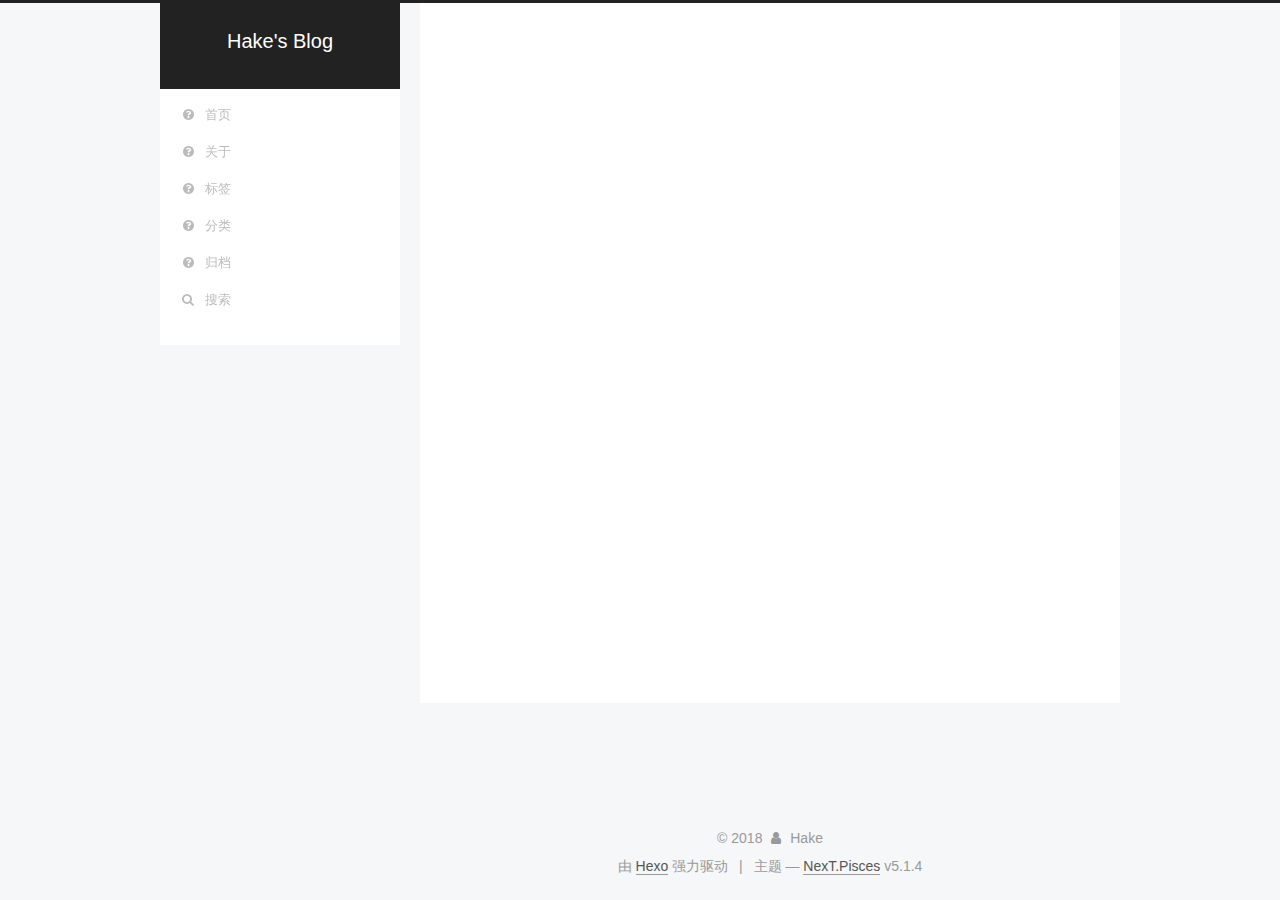
==== archives/index.html @ dc82ca10 "Site updated: 2018-07-10 11:43:35" ====
<!DOCTYPE html>



  


<html class="theme-next pisces use-motion" lang="zh-Hans">
<head>
  <meta charset="UTF-8"/>
<meta http-equiv="X-UA-Compatible" content="IE=edge" />
<meta name="viewport" content="width=device-width, initial-scale=1, maximum-scale=1"/>
<meta name="theme-color" content="#222">









<meta http-equiv="Cache-Control" content="no-transform" />
<meta http-equiv="Cache-Control" content="no-siteapp" />
















  
  
  <link href="/lib/fancybox/source/jquery.fancybox.css?v=2.1.5" rel="stylesheet" type="text/css" />







<link href="/lib/font-awesome/css/font-awesome.min.css?v=4.6.2" rel="stylesheet" type="text/css" />

<link href="/css/main.css?v=5.1.4" rel="stylesheet" type="text/css" />


  <link rel="apple-touch-icon" sizes="180x180" href="/images/apple-touch-icon-next.png?v=5.1.4">


  <link rel="icon" type="image/png" sizes="32x32" href="/images/favicon-32x32-next.png?v=5.1.4">


  <link rel="icon" type="image/png" sizes="16x16" href="/images/favicon-16x16-next.png?v=5.1.4">


  <link rel="mask-icon" href="/images/logo.svg?v=5.1.4" color="#222">





  <meta name="keywords" content="Hexo, NexT" />










<meta name="description" content="For the dream,To the end">
<meta property="og:type" content="website">
<meta property="og:title" content="Hake&#39;s Blog">
<meta property="og:url" content="http://onehake.github.io/archives/index.html">
<meta property="og:site_name" content="Hake&#39;s Blog">
<meta property="og:description" content="For the dream,To the end">
<meta property="og:locale" content="zh-Hans">
<meta name="twitter:card" content="summary">
<meta name="twitter:title" content="Hake&#39;s Blog">
<meta name="twitter:description" content="For the dream,To the end">



<script type="text/javascript" id="hexo.configurations">
  var NexT = window.NexT || {};
  var CONFIG = {
    root: '/',
    scheme: 'Pisces',
    version: '5.1.4',
    sidebar: {"position":"left","display":"post","offset":12,"b2t":false,"scrollpercent":false,"onmobile":false},
    fancybox: true,
    tabs: true,
    motion: {"enable":true,"async":false,"transition":{"post_block":"fadeIn","post_header":"slideDownIn","post_body":"slideDownIn","coll_header":"slideLeftIn","sidebar":"slideUpIn"}},
    duoshuo: {
      userId: '0',
      author: '博主'
    },
    algolia: {
      applicationID: '',
      apiKey: '',
      indexName: '',
      hits: {"per_page":10},
      labels: {"input_placeholder":"Search for Posts","hits_empty":"We didn't find any results for the search: ${query}","hits_stats":"${hits} results found in ${time} ms"}
    }
  };
</script>



  <link rel="canonical" href="http://onehake.github.io/archives/"/>





  <title>归档 | Hake's Blog</title>
  








</head>

<body itemscope itemtype="http://schema.org/WebPage" lang="zh-Hans">

  
  
    
  

  <div class="container sidebar-position-left page-archive">
    <div class="headband"></div>

    <header id="header" class="header" itemscope itemtype="http://schema.org/WPHeader">
      <div class="header-inner"><div class="site-brand-wrapper">
  <div class="site-meta ">
    

    <div class="custom-logo-site-title">
      <a href="/"  class="brand" rel="start">
        <span class="logo-line-before"><i></i></span>
        <span class="site-title">Hake's Blog</span>
        <span class="logo-line-after"><i></i></span>
      </a>
    </div>
      
        <p class="site-subtitle"></p>
      
  </div>

  <div class="site-nav-toggle">
    <button>
      <span class="btn-bar"></span>
      <span class="btn-bar"></span>
      <span class="btn-bar"></span>
    </button>
  </div>
</div>

<nav class="site-nav">
  

  
    <ul id="menu" class="menu">
      
        
        <li class="menu-item menu-item-home">
          <a href="/" rel="section">
            
              <i class="menu-item-icon fa fa-fw fa-question-circle"></i> <br />
            
            首页
          </a>
        </li>
      
        
        <li class="menu-item menu-item-about">
          <a href="/about" rel="section">
            
              <i class="menu-item-icon fa fa-fw fa-question-circle"></i> <br />
            
            关于
          </a>
        </li>
      
        
        <li class="menu-item menu-item-tags">
          <a href="/tags" rel="section">
            
              <i class="menu-item-icon fa fa-fw fa-question-circle"></i> <br />
            
            标签
          </a>
        </li>
      
        
        <li class="menu-item menu-item-categories">
          <a href="/categories" rel="section">
            
              <i class="menu-item-icon fa fa-fw fa-question-circle"></i> <br />
            
            分类
          </a>
        </li>
      
        
        <li class="menu-item menu-item-archives">
          <a href="/archives" rel="section">
            
              <i class="menu-item-icon fa fa-fw fa-question-circle"></i> <br />
            
            归档
          </a>
        </li>
      

      
        <li class="menu-item menu-item-search">
          
            <a href="javascript:;" class="popup-trigger">
          
            
              <i class="menu-item-icon fa fa-search fa-fw"></i> <br />
            
            搜索
          </a>
        </li>
      
    </ul>
  

  
    <div class="site-search">
      
  <div class="popup search-popup local-search-popup">
  <div class="local-search-header clearfix">
    <span class="search-icon">
      <i class="fa fa-search"></i>
    </span>
    <span class="popup-btn-close">
      <i class="fa fa-times-circle"></i>
    </span>
    <div class="local-search-input-wrapper">
      <input autocomplete="off"
             placeholder="搜索..." spellcheck="false"
             type="text" id="local-search-input">
    </div>
  </div>
  <div id="local-search-result"></div>
</div>



    </div>
  
</nav>



 </div>
    </header>

    <main id="main" class="main">
      <div class="main-inner">
        <div class="content-wrap">
          <div id="content" class="content">
            

  
  
  
  <div class="post-block archive">
    <div id="posts" class="posts-collapse">
      <span class="archive-move-on"></span>

      <span class="archive-page-counter">
        
        
        
          
        
        嗯..! 目前共计 1 篇日志。 继续努力。
      </span>

      

        
        
        

        
          
          <div class="collection-title">
            <h1 class="archive-year" id="archive-year-2018">2018</h1>
          </div>
        
        

        

  <article class="post post-type-normal" itemscope itemtype="http://schema.org/Article">
    <header class="post-header">

      <h2 class="post-title">
        
            <a class="post-title-link" href="/2018/07/10/hello-world/" itemprop="url">
              
                <span itemprop="name">Hello World</span>
              
            </a>
        
      </h2>

      <div class="post-meta">
        <time class="post-time" itemprop="dateCreated"
              datetime="2018-07-10T10:24:28+08:00"
              content="2018-07-10" >
          07-10
        </time>
      </div>

    </header>
  </article>



      

    </div>
  </div>
  
  
  

  



          </div>
          


          

        </div>
        
          
  
  <div class="sidebar-toggle">
    <div class="sidebar-toggle-line-wrap">
      <span class="sidebar-toggle-line sidebar-toggle-line-first"></span>
      <span class="sidebar-toggle-line sidebar-toggle-line-middle"></span>
      <span class="sidebar-toggle-line sidebar-toggle-line-last"></span>
    </div>
  </div>

  <aside id="sidebar" class="sidebar">
    
    <div class="sidebar-inner">

      

      

      <section class="site-overview-wrap sidebar-panel sidebar-panel-active">
        <div class="site-overview">
          <div class="site-author motion-element" itemprop="author" itemscope itemtype="http://schema.org/Person">
            
              <p class="site-author-name" itemprop="name">Hake</p>
              <p class="site-description motion-element" itemprop="description">For the dream,To the end</p>
          </div>

          <nav class="site-state motion-element">

            
              <div class="site-state-item site-state-posts">
              
                <a href="/archives">
              
                  <span class="site-state-item-count">1</span>
                  <span class="site-state-item-name">日志</span>
                </a>
              </div>
            

            

            

          </nav>

          

          

          
          

          
          

          

        </div>
      </section>

      

      

    </div>
  </aside>


        
      </div>
    </main>

    <footer id="footer" class="footer">
      <div class="footer-inner">
        <div class="copyright">&copy; <span itemprop="copyrightYear">2018</span>
  <span class="with-love">
    <i class="fa fa-user"></i>
  </span>
  <span class="author" itemprop="copyrightHolder">Hake</span>

  
</div>


  <div class="powered-by">由 <a class="theme-link" target="_blank" href="https://hexo.io">Hexo</a> 强力驱动</div>



  <span class="post-meta-divider">|</span>



  <div class="theme-info">主题 &mdash; <a class="theme-link" target="_blank" href="https://github.com/iissnan/hexo-theme-next">NexT.Pisces</a> v5.1.4</div>




        







        
      </div>
    </footer>

    
      <div class="back-to-top">
        <i class="fa fa-arrow-up"></i>
        
      </div>
    

    

  </div>

  

<script type="text/javascript">
  if (Object.prototype.toString.call(window.Promise) !== '[object Function]') {
    window.Promise = null;
  }
</script>









  












  
  
    <script type="text/javascript" src="/lib/jquery/index.js?v=2.1.3"></script>
  

  
  
    <script type="text/javascript" src="/lib/fastclick/lib/fastclick.min.js?v=1.0.6"></script>
  

  
  
    <script type="text/javascript" src="/lib/jquery_lazyload/jquery.lazyload.js?v=1.9.7"></script>
  

  
  
    <script type="text/javascript" src="/lib/velocity/velocity.min.js?v=1.2.1"></script>
  

  
  
    <script type="text/javascript" src="/lib/velocity/velocity.ui.min.js?v=1.2.1"></script>
  

  
  
    <script type="text/javascript" src="/lib/fancybox/source/jquery.fancybox.pack.js?v=2.1.5"></script>
  


  


  <script type="text/javascript" src="/js/src/utils.js?v=5.1.4"></script>

  <script type="text/javascript" src="/js/src/motion.js?v=5.1.4"></script>



  
  


  <script type="text/javascript" src="/js/src/affix.js?v=5.1.4"></script>

  <script type="text/javascript" src="/js/src/schemes/pisces.js?v=5.1.4"></script>



  

  


  <script type="text/javascript" src="/js/src/bootstrap.js?v=5.1.4"></script>



  


  




	





  





  












  

  <script type="text/javascript">
    // Popup Window;
    var isfetched = false;
    var isXml = true;
    // Search DB path;
    var search_path = "search.xml";
    if (search_path.length === 0) {
      search_path = "search.xml";
    } else if (/json$/i.test(search_path)) {
      isXml = false;
    }
    var path = "/" + search_path;
    // monitor main search box;

    var onPopupClose = function (e) {
      $('.popup').hide();
      $('#local-search-input').val('');
      $('.search-result-list').remove();
      $('#no-result').remove();
      $(".local-search-pop-overlay").remove();
      $('body').css('overflow', '');
    }

    function proceedsearch() {
      $("body")
        .append('<div class="search-popup-overlay local-search-pop-overlay"></div>')
        .css('overflow', 'hidden');
      $('.search-popup-overlay').click(onPopupClose);
      $('.popup').toggle();
      var $localSearchInput = $('#local-search-input');
      $localSearchInput.attr("autocapitalize", "none");
      $localSearchInput.attr("autocorrect", "off");
      $localSearchInput.focus();
    }

    // search function;
    var searchFunc = function(path, search_id, content_id) {
      'use strict';

      // start loading animation
      $("body")
        .append('<div class="search-popup-overlay local-search-pop-overlay">' +
          '<div id="search-loading-icon">' +
          '<i class="fa fa-spinner fa-pulse fa-5x fa-fw"></i>' +
          '</div>' +
          '</div>')
        .css('overflow', 'hidden');
      $("#search-loading-icon").css('margin', '20% auto 0 auto').css('text-align', 'center');

      $.ajax({
        url: path,
        dataType: isXml ? "xml" : "json",
        async: true,
        success: function(res) {
          // get the contents from search data
          isfetched = true;
          $('.popup').detach().appendTo('.header-inner');
          var datas = isXml ? $("entry", res).map(function() {
            return {
              title: $("title", this).text(),
              content: $("content",this).text(),
              url: $("url" , this).text()
            };
          }).get() : res;
          var input = document.getElementById(search_id);
          var resultContent = document.getElementById(content_id);
          var inputEventFunction = function() {
            var searchText = input.value.trim().toLowerCase();
            var keywords = searchText.split(/[\s\-]+/);
            if (keywords.length > 1) {
              keywords.push(searchText);
            }
            var resultItems = [];
            if (searchText.length > 0) {
              // perform local searching
              datas.forEach(function(data) {
                var isMatch = false;
                var hitCount = 0;
                var searchTextCount = 0;
                var title = data.title.trim();
                var titleInLowerCase = title.toLowerCase();
                var content = data.content.trim().replace(/<[^>]+>/g,"");
                var contentInLowerCase = content.toLowerCase();
                var articleUrl = decodeURIComponent(data.url);
                var indexOfTitle = [];
                var indexOfContent = [];
                // only match articles with not empty titles
                if(title != '') {
                  keywords.forEach(function(keyword) {
                    function getIndexByWord(word, text, caseSensitive) {
                      var wordLen = word.length;
                      if (wordLen === 0) {
                        return [];
                      }
                      var startPosition = 0, position = [], index = [];
                      if (!caseSensitive) {
                        text = text.toLowerCase();
                        word = word.toLowerCase();
                      }
                      while ((position = text.indexOf(word, startPosition)) > -1) {
                        index.push({position: position, word: word});
                        startPosition = position + wordLen;
                      }
                      return index;
                    }

                    indexOfTitle = indexOfTitle.concat(getIndexByWord(keyword, titleInLowerCase, false));
                    indexOfContent = indexOfContent.concat(getIndexByWord(keyword, contentInLowerCase, false));
                  });
                  if (indexOfTitle.length > 0 || indexOfContent.length > 0) {
                    isMatch = true;
                    hitCount = indexOfTitle.length + indexOfContent.length;
                  }
                }

                // show search results

                if (isMatch) {
                  // sort index by position of keyword

                  [indexOfTitle, indexOfContent].forEach(function (index) {
                    index.sort(function (itemLeft, itemRight) {
                      if (itemRight.position !== itemLeft.position) {
                        return itemRight.position - itemLeft.position;
                      } else {
                        return itemLeft.word.length - itemRight.word.length;
                      }
                    });
                  });

                  // merge hits into slices

                  function mergeIntoSlice(text, start, end, index) {
                    var item = index[index.length - 1];
                    var position = item.position;
                    var word = item.word;
                    var hits = [];
                    var searchTextCountInSlice = 0;
                    while (position + word.length <= end && index.length != 0) {
                      if (word === searchText) {
                        searchTextCountInSlice++;
                      }
                      hits.push({position: position, length: word.length});
                      var wordEnd = position + word.length;

                      // move to next position of hit

                      index.pop();
                      while (index.length != 0) {
                        item = index[index.length - 1];
                        position = item.position;
                        word = item.word;
                        if (wordEnd > position) {
                          index.pop();
                        } else {
                          break;
                        }
                      }
                    }
                    searchTextCount += searchTextCountInSlice;
                    return {
                      hits: hits,
                      start: start,
                      end: end,
                      searchTextCount: searchTextCountInSlice
                    };
                  }

                  var slicesOfTitle = [];
                  if (indexOfTitle.length != 0) {
                    slicesOfTitle.push(mergeIntoSlice(title, 0, title.length, indexOfTitle));
                  }

                  var slicesOfContent = [];
                  while (indexOfContent.length != 0) {
                    var item = indexOfContent[indexOfContent.length - 1];
                    var position = item.position;
                    var word = item.word;
                    // cut out 100 characters
                    var start = position - 20;
                    var end = position + 80;
                    if(start < 0){
                      start = 0;
                    }
                    if (end < position + word.length) {
                      end = position + word.length;
                    }
                    if(end > content.length){
                      end = content.length;
                    }
                    slicesOfContent.push(mergeIntoSlice(content, start, end, indexOfContent));
                  }

                  // sort slices in content by search text's count and hits' count

                  slicesOfContent.sort(function (sliceLeft, sliceRight) {
                    if (sliceLeft.searchTextCount !== sliceRight.searchTextCount) {
                      return sliceRight.searchTextCount - sliceLeft.searchTextCount;
                    } else if (sliceLeft.hits.length !== sliceRight.hits.length) {
                      return sliceRight.hits.length - sliceLeft.hits.length;
                    } else {
                      return sliceLeft.start - sliceRight.start;
                    }
                  });

                  // select top N slices in content

                  var upperBound = parseInt('1');
                  if (upperBound >= 0) {
                    slicesOfContent = slicesOfContent.slice(0, upperBound);
                  }

                  // highlight title and content

                  function highlightKeyword(text, slice) {
                    var result = '';
                    var prevEnd = slice.start;
                    slice.hits.forEach(function (hit) {
                      result += text.substring(prevEnd, hit.position);
                      var end = hit.position + hit.length;
                      result += '<b class="search-keyword">' + text.substring(hit.position, end) + '</b>';
                      prevEnd = end;
                    });
                    result += text.substring(prevEnd, slice.end);
                    return result;
                  }

                  var resultItem = '';

                  if (slicesOfTitle.length != 0) {
                    resultItem += "<li><a href='" + articleUrl + "' class='search-result-title'>" + highlightKeyword(title, slicesOfTitle[0]) + "</a>";
                  } else {
                    resultItem += "<li><a href='" + articleUrl + "' class='search-result-title'>" + title + "</a>";
                  }

                  slicesOfContent.forEach(function (slice) {
                    resultItem += "<a href='" + articleUrl + "'>" +
                      "<p class=\"search-result\">" + highlightKeyword(content, slice) +
                      "...</p>" + "</a>";
                  });

                  resultItem += "</li>";
                  resultItems.push({
                    item: resultItem,
                    searchTextCount: searchTextCount,
                    hitCount: hitCount,
                    id: resultItems.length
                  });
                }
              })
            };
            if (keywords.length === 1 && keywords[0] === "") {
              resultContent.innerHTML = '<div id="no-result"><i class="fa fa-search fa-5x" /></div>'
            } else if (resultItems.length === 0) {
              resultContent.innerHTML = '<div id="no-result"><i class="fa fa-frown-o fa-5x" /></div>'
            } else {
              resultItems.sort(function (resultLeft, resultRight) {
                if (resultLeft.searchTextCount !== resultRight.searchTextCount) {
                  return resultRight.searchTextCount - resultLeft.searchTextCount;
                } else if (resultLeft.hitCount !== resultRight.hitCount) {
                  return resultRight.hitCount - resultLeft.hitCount;
                } else {
                  return resultRight.id - resultLeft.id;
                }
              });
              var searchResultList = '<ul class=\"search-result-list\">';
              resultItems.forEach(function (result) {
                searchResultList += result.item;
              })
              searchResultList += "</ul>";
              resultContent.innerHTML = searchResultList;
            }
          }

          if ('auto' === 'auto') {
            input.addEventListener('input', inputEventFunction);
          } else {
            $('.search-icon').click(inputEventFunction);
            input.addEventListener('keypress', function (event) {
              if (event.keyCode === 13) {
                inputEventFunction();
              }
            });
          }

          // remove loading animation
          $(".local-search-pop-overlay").remove();
          $('body').css('overflow', '');

          proceedsearch();
        }
      });
    }

    // handle and trigger popup window;
    $('.popup-trigger').click(function(e) {
      e.stopPropagation();
      if (isfetched === false) {
        searchFunc(path, 'local-search-input', 'local-search-result');
      } else {
        proceedsearch();
      };
    });

    $('.popup-btn-close').click(onPopupClose);
    $('.popup').click(function(e){
      e.stopPropagation();
    });
    $(document).on('keyup', function (event) {
      var shouldDismissSearchPopup = event.which === 27 &&
        $('.search-popup').is(':visible');
      if (shouldDismissSearchPopup) {
        onPopupClose();
      }
    });
  </script>





  

  

  

  
  

  

  

  

</body>
</html>
---- css/main.css ----
/* normalize.css v3.0.2 | MIT License | git.io/normalize */
html {
  font-family: sans-serif; /* 1 */
  -ms-text-size-adjust: 100%; /* 2 */
  -webkit-text-size-adjust: 100%; /* 2 */
}
body {
  margin: 0;
}
article,
aside,
details,
figcaption,
figure,
footer,
header,
hgroup,
main,
menu,
nav,
section,
summary {
  display: block;
}
audio,
canvas,
progress,
video {
  display: inline-block; /* 1 */
  vertical-align: baseline; /* 2 */
}
audio:not([controls]) {
  display: none;
  height: 0;
}
[hidden],
template {
  display: none;
}
a {
  background-color: transparent;
}
a:active,
a:hover {
  outline: 0;
}
abbr[title] {
  border-bottom: 1px dotted;
}
b,
strong {
  font-weight: bold;
}
dfn {
  font-style: italic;
}
h1 {
  font-size: 2em;
  margin: 0.67em 0;
}
mark {
  background: #ff0;
  color: #000;
}
small {
  font-size: 80%;
}
sub,
sup {
  font-size: 75%;
  line-height: 0;
  position: relative;
  vertical-align: baseline;
}
sup {
  top: -0.5em;
}
sub {
  bottom: -0.25em;
}
img {
  border: 0;
}
svg:not(:root) {
  overflow: hidden;
}
figure {
  margin: 1em 40px;
}
hr {
  -moz-box-sizing: content-box;
  box-sizing: content-box;
  height: 0;
}
pre {
  overflow: auto;
}
code,
kbd,
pre,
samp {
  font-family: monospace, monospace;
  font-size: 1em;
}
button,
input,
optgroup,
select,
textarea {
  color: inherit; /* 1 */
  font: inherit; /* 2 */
  margin: 0; /* 3 */
}
button {
  overflow: visible;
}
button,
select {
  text-transform: none;
}
button,
html input[type="button"],
input[type="reset"],
input[type="submit"] {
  -webkit-appearance: button; /* 2 */
  cursor: pointer; /* 3 */
}
button[disabled],
html input[disabled] {
  cursor: default;
}
button::-moz-focus-inner,
input::-moz-focus-inner {
  border: 0;
  padding: 0;
}
input {
  line-height: normal;
}
input[type="checkbox"],
input[type="radio"] {
  box-sizing: border-box; /* 1 */
  padding: 0; /* 2 */
}
input[type="number"]::-webkit-inner-spin-button,
input[type="number"]::-webkit-outer-spin-button {
  height: auto;
}
input[type="search"] {
  -webkit-appearance: textfield; /* 1 */
  -moz-box-sizing: content-box;
  -webkit-box-sizing: content-box; /* 2 */
  box-sizing: content-box;
}
input[type="search"]::-webkit-search-cancel-button,
input[type="search"]::-webkit-search-decoration {
  -webkit-appearance: none;
}
fieldset {
  border: 1px solid #c0c0c0;
  margin: 0 2px;
  padding: 0.35em 0.625em 0.75em;
}
legend {
  border: 0; /* 1 */
  padding: 0; /* 2 */
}
textarea {
  overflow: auto;
}
optgroup {
  font-weight: bold;
}
table {
  border-collapse: collapse;
  border-spacing: 0;
}
td,
th {
  padding: 0;
}
::selection {
  background: #262a30;
  color: #fff;
}
body {
  position: relative;
  font-family: 'Lato', "PingFang SC", "Microsoft YaHei", sans-serif;
  font-size: 14px;
  line-height: 2;
  color: #555;
  background: #f5f7f9;
}
@media (max-width: 767px) {
  body {
    padding-right: 0 !important;
  }
}
@media (min-width: 768px) and (max-width: 991px) {
  body {
    padding-right: 0 !important;
  }
}
@media (min-width: 1600px) {
  body {
    font-size: 16px;
  }
}
h1,
h2,
h3,
h4,
h5,
h6 {
  margin: 0;
  padding: 0;
  font-weight: bold;
  line-height: 1.5;
  font-family: 'Lato', "PingFang SC", "Microsoft YaHei", sans-serif;
}
h2,
h3,
h4,
h5,
h6 {
  margin: 20px 0 15px;
}
h1 {
  font-size: 22px;
}
@media (max-width: 767px) {
  h1 {
    font-size: 18px;
  }
}
h2 {
  font-size: 20px;
}
@media (max-width: 767px) {
  h2 {
    font-size: 16px;
  }
}
h3 {
  font-size: 18px;
}
@media (max-width: 767px) {
  h3 {
    font-size: 14px;
  }
}
h4 {
  font-size: 16px;
}
@media (max-width: 767px) {
  h4 {
    font-size: 12px;
  }
}
h5 {
  font-size: 14px;
}
@media (max-width: 767px) {
  h5 {
    font-size: 10px;
  }
}
h6 {
  font-size: 12px;
}
@media (max-width: 767px) {
  h6 {
    font-size: 8px;
  }
}
p {
  margin: 0 0 20px 0;
}
a {
  color: #555;
  text-decoration: none;
  outline: none;
  border-bottom: 1px solid #999;
  word-wrap: break-word;
}
a:hover {
  color: #222;
  border-bottom-color: #222;
}
blockquote {
  margin: 0;
  padding: 0;
}
img {
  display: block;
  margin: auto;
  max-width: 100%;
  height: auto;
}
hr {
  margin: 40px 0;
  height: 3px;
  border: none;
  background-color: #ddd;
  background-image: repeating-linear-gradient(-45deg, #fff, #fff 4px, transparent 4px, transparent 8px);
}
blockquote {
  padding: 0 15px;
  color: #666;
  border-left: 4px solid #ddd;
}
blockquote cite::before {
  content: "-";
  padding: 0 5px;
}
dt {
  font-weight: 700;
}
dd {
  margin: 0;
  padding: 0;
}
kbd {
  border: 1px solid #ccc;
  border-radius: 0.2em;
  box-shadow: 0.1em 0.1em 0.2em rgba(0,0,0,0.1);
  background-color: #f9f9f9;
  font-family: inherit;
  background-image: -webkit-linear-gradient(top, #eee, #fff, #eee);
  padding: 0.1em 0.3em;
  white-space: nowrap;
}
.text-left {
  text-align: left;
}
.text-center {
  text-align: center;
}
.text-right {
  text-align: right;
}
.text-justify {
  text-align: justify;
}
.text-nowrap {
  white-space: nowrap;
}
.text-lowercase {
  text-transform: lowercase;
}
.text-uppercase {
  text-transform: uppercase;
}
.text-capitalize {
  text-transform: capitalize;
}
.center-block {
  display: block;
  margin-left: auto;
  margin-right: auto;
}
.clearfix:before,
.clearfix:after {
  content: " ";
  display: table;
}
.clearfix:after {
  clear: both;
}
.pullquote {
  width: 45%;
}
.pullquote.left {
  float: left;
  margin-left: 5px;
  margin-right: 10px;
}
.pullquote.right {
  float: right;
  margin-left: 10px;
  margin-right: 5px;
}
.affix.affix.affix {
  position: fixed;
}
.translation {
  margin-top: -20px;
  font-size: 14px;
  color: #999;
}
.scrollbar-measure {
  width: 100px;
  height: 100px;
  overflow: scroll;
  position: absolute;
  top: -9999px;
}
.use-motion .motion-element {
  opacity: 0;
}
table {
  margin: 20px 0;
  width: 100%;
  border-collapse: collapse;
  border-spacing: 0;
  border: 1px solid #ddd;
  font-size: 14px;
  table-layout: fixed;
  word-wrap: break-all;
}
table>tbody>tr:nth-of-type(odd) {
  background-color: #f9f9f9;
}
table>tbody>tr:hover {
  background-color: #f5f5f5;
}
caption,
th,
td {
  padding: 8px;
  text-align: left;
  vertical-align: middle;
  font-weight: normal;
}
th,
td {
  border-bottom: 3px solid #ddd;
  border-right: 1px solid #eee;
}
th {
  padding-bottom: 10px;
  font-weight: 700;
}
td {
  border-bottom-width: 1px;
}
html,
body {
  height: 100%;
}
.container {
  position: relative;
  min-height: 100%;
}
.header-inner {
  margin: 0 auto;
  padding: 100px 0 70px;
  width: 700px;
}
@media (min-width: 1600px) {
  .container .header-inner {
    width: 900px;
  }
}
.main {
  padding-bottom: 150px;
}
.main-inner {
  margin: 0 auto;
  width: 700px;
}
@media (min-width: 1600px) {
  .container .main-inner {
    width: 900px;
  }
}
.footer {
  position: absolute;
  left: 0;
  bottom: 0;
  width: 100%;
  min-height: 50px;
}
.footer-inner {
  box-sizing: border-box;
  margin: 20px auto;
  width: 700px;
}
@media (min-width: 1600px) {
  .container .footer-inner {
    width: 900px;
  }
}
pre,
.highlight {
  overflow: auto;
  margin: 20px 0;
  padding: 0;
  font-size: 13px;
  color: #4d4d4c;
  background: #f7f7f7;
  line-height: 1.6;
}
pre,
code {
  font-family: consolas, Menlo, "PingFang SC", "Microsoft YaHei", monospace;
}
code {
  padding: 2px 4px;
  word-wrap: break-word;
  color: #555;
  background: #eee;
  border-radius: 3px;
  font-size: 13px;
}
pre {
  padding: 10px;
}
pre code {
  padding: 0;
  color: #4d4d4c;
  background: none;
  text-shadow: none;
}
.highlight {
  border-radius: 1px;
}
.highlight pre {
  border: none;
  margin: 0;
  padding: 10px 0;
}
.highlight table {
  margin: 0;
  width: auto;
  border: none;
}
.highlight td {
  border: none;
  padding: 0;
}
.highlight figcaption {
  font-size: 1em;
  color: #4d4d4c;
  line-height: 1em;
  margin-bottom: 1em;
}
.highlight figcaption:before,
.highlight figcaption:after {
  content: " ";
  display: table;
}
.highlight figcaption:after {
  clear: both;
}
.highlight figcaption a {
  float: right;
  color: #4d4d4c;
}
.highlight figcaption a:hover {
  border-bottom-color: #4d4d4c;
}
.highlight .gutter pre {
  padding-left: 10px;
  padding-right: 10px;
  color: #869194;
  text-align: right;
  background-color: #eff2f3;
}
.highlight .code pre {
  width: 100%;
  padding-left: 10px;
  padding-right: 10px;
  background-color: #f7f7f7;
}
.highlight .line {
  height: 20px;
}
.gutter {
  -webkit-user-select: none;
  -moz-user-select: none;
  -ms-user-select: none;
  user-select: none;
}
.gist table {
  width: auto;
}
.gist table td {
  border: none;
}
pre .deletion {
  background: #fdd;
}
pre .addition {
  background: #dfd;
}
pre .meta {
  color: #8959a8;
}
pre .comment {
  color: #8e908c;
}
pre .variable,
pre .attribute,
pre .tag,
pre .regexp,
pre .ruby .constant,
pre .xml .tag .title,
pre .xml .pi,
pre .xml .doctype,
pre .html .doctype,
pre .css .id,
pre .css .class,
pre .css .pseudo {
  color: #c82829;
}
pre .number,
pre .preprocessor,
pre .built_in,
pre .literal,
pre .params,
pre .constant,
pre .command {
  color: #f5871f;
}
pre .ruby .class .title,
pre .css .rules .attribute,
pre .string,
pre .value,
pre .inheritance,
pre .header,
pre .ruby .symbol,
pre .xml .cdata,
pre .special,
pre .number,
pre .formula {
  color: #718c00;
}
pre .title,
pre .css .hexcolor {
  color: #3e999f;
}
pre .function,
pre .python .decorator,
pre .python .title,
pre .ruby .function .title,
pre .ruby .title .keyword,
pre .perl .sub,
pre .javascript .title,
pre .coffeescript .title {
  color: #4271ae;
}
pre .keyword,
pre .javascript .function {
  color: #8959a8;
}
.full-image.full-image.full-image.full-image {
  border: none;
  max-width: 100%;
  width: auto;
  margin: 20px auto 25px;
}
@media (min-width: 992px) {
  .full-image.full-image.full-image.full-image {
    max-width: none;
    width: 118%;
    margin: 0 -9%;
  }
}
.blockquote-center,
.page-home .post-type-quote blockquote,
.page-post-detail .post-type-quote blockquote {
  position: relative;
  margin: 40px 0;
  padding: 0;
  border-left: none;
  text-align: center;
}
.blockquote-center::before,
.page-home .post-type-quote blockquote::before,
.page-post-detail .post-type-quote blockquote::before,
.blockquote-center::after,
.page-home .post-type-quote blockquote::after,
.page-post-detail .post-type-quote blockquote::after {
  position: absolute;
  content: ' ';
  display: block;
  width: 100%;
  height: 24px;
  opacity: 0.2;
  background-repeat: no-repeat;
  background-position: 0 -6px;
  background-size: 22px 22px;
}
.blockquote-center::before,
.page-home .post-type-quote blockquote::before,
.page-post-detail .post-type-quote blockquote::before {
  top: -20px;
  background-image: url("../images/quote-l.svg");
  border-top: 1px solid #ccc;
}
.blockquote-center::after,
.page-home .post-type-quote blockquote::after,
.page-post-detail .post-type-quote blockquote::after {
  bottom: -20px;
  background-image: url("../images/quote-r.svg");
  border-bottom: 1px solid #ccc;
  background-position: 100% 8px;
}
.blockquote-center p,
.page-home .post-type-quote blockquote p,
.page-post-detail .post-type-quote blockquote p,
.blockquote-center div,
.page-home .post-type-quote blockquote div,
.page-post-detail .post-type-quote blockquote div {
  text-align: center;
}
.post .post-body .group-picture img {
  box-sizing: border-box;
  padding: 0 3px;
  border: none;
}
.post .group-picture-row {
  overflow: hidden;
  margin-top: 6px;
}
.post .group-picture-row:first-child {
  margin-top: 0;
}
.post .group-picture-column {
  float: left;
}
.page-post-detail .post-body .group-picture-column {
  float: none;
  margin-top: 10px;
  width: auto !important;
}
.page-post-detail .post-body .group-picture-column img {
  margin: 0 auto;
}
.page-archive .group-picture-container {
  overflow: hidden;
}
.page-archive .group-picture-row {
  float: left;
}
.page-archive .group-picture-row:first-child {
  margin-top: 6px;
}
.page-archive .group-picture-column {
  max-width: 150px;
  max-height: 150px;
}
.post-body .note {
  position: relative;
  padding: 15px;
  margin-bottom: 20px;
  border: 1px solid #eee;
  border-left-width: 5px;
  border-radius: 3px;
}
.post-body .note h2,
.post-body .note h3,
.post-body .note h4,
.post-body .note h5,
.post-body .note h6 {
  margin-top: 0;
  margin-bottom: 0;
  border-bottom: initial;
  padding-top: 0 !important;
}
.post-body .note p:first-child,
.post-body .note ul:first-child,
.post-body .note ol:first-child,
.post-body .note table:first-child,
.post-body .note pre:first-child,
.post-body .note blockquote:first-child {
  margin-top: 0;
}
.post-body .note p:last-child,
.post-body .note ul:last-child,
.post-body .note ol:last-child,
.post-body .note table:last-child,
.post-body .note pre:last-child,
.post-body .note blockquote:last-child {
  margin-bottom: 0;
}
.post-body .note.default {
  border-left-color: #777;
}
.post-body .note.default h2,
.post-body .note.default h3,
.post-body .note.default h4,
.post-body .note.default h5,
.post-body .note.default h6 {
  color: #777;
}
.post-body .note.primary {
  border-left-color: #6f42c1;
}
.post-body .note.primary h2,
.post-body .note.primary h3,
.post-body .note.primary h4,
.post-body .note.primary h5,
.post-body .note.primary h6 {
  color: #6f42c1;
}
.post-body .note.info {
  border-left-color: #428bca;
}
.post-body .note.info h2,
.post-body .note.info h3,
.post-body .note.info h4,
.post-body .note.info h5,
.post-body .note.info h6 {
  color: #428bca;
}
.post-body .note.success {
  border-left-color: #5cb85c;
}
.post-body .note.success h2,
.post-body .note.success h3,
.post-body .note.success h4,
.post-body .note.success h5,
.post-body .note.success h6 {
  color: #5cb85c;
}
.post-body .note.warning {
  border-left-color: #f0ad4e;
}
.post-body .note.warning h2,
.post-body .note.warning h3,
.post-body .note.warning h4,
.post-body .note.warning h5,
.post-body .note.warning h6 {
  color: #f0ad4e;
}
.post-body .note.danger {
  border-left-color: #d9534f;
}
.post-body .note.danger h2,
.post-body .note.danger h3,
.post-body .note.danger h4,
.post-body .note.danger h5,
.post-body .note.danger h6 {
  color: #d9534f;
}
.post-body .label {
  display: inline;
  padding: 0 2px;
  white-space: nowrap;
}
.post-body .label.default {
  background-color: #f0f0f0;
}
.post-body .label.primary {
  background-color: #efe6f7;
}
.post-body .label.info {
  background-color: #e5f2f8;
}
.post-body .label.success {
  background-color: #e7f4e9;
}
.post-body .label.warning {
  background-color: #fcf6e1;
}
.post-body .label.danger {
  background-color: #fae8eb;
}
.post-body .tabs {
  position: relative;
  display: block;
  margin-bottom: 20px;
  padding-top: 10px;
}
.post-body .tabs ul.nav-tabs {
  margin: 0;
  padding: 0;
  display: flex;
  margin-bottom: -1px;
}
@media (max-width: 413px) {
  .post-body .tabs ul.nav-tabs {
    display: block;
    margin-bottom: 5px;
  }
}
.post-body .tabs ul.nav-tabs li.tab {
  list-style-type: none !important;
  margin: 0 0.25em 0 0;
  border-top: 3px solid transparent;
  border-left: 1px solid transparent;
  border-right: 1px solid transparent;
}
@media (max-width: 413px) {
  .post-body .tabs ul.nav-tabs li.tab {
    margin: initial;
    border-top: 1px solid transparent;
    border-left: 3px solid transparent;
    border-right: 1px solid transparent;
    border-bottom: 1px solid transparent;
  }
}
.post-body .tabs ul.nav-tabs li.tab a {
  outline: 0;
  border-bottom: initial;
  display: block;
  line-height: 1.8em;
  padding: 0.25em 0.75em;
  transition-duration: 0.2s;
  transition-timing-function: ease-out;
  transition-delay: 0s;
}
.post-body .tabs ul.nav-tabs li.tab a i {
  width: 1.285714285714286em;
}
.post-body .tabs ul.nav-tabs li.tab.active {
  border-top: 3px solid #fc6423;
  border-left: 1px solid #ddd;
  border-right: 1px solid #ddd;
  background-color: #fff;
}
@media (max-width: 413px) {
  .post-body .tabs ul.nav-tabs li.tab.active {
    border-top: 1px solid #ddd;
    border-left: 3px solid #fc6423;
    border-right: 1px solid #ddd;
    border-bottom: 1px solid #ddd;
  }
}
.post-body .tabs ul.nav-tabs li.tab.active a {
  cursor: default;
  color: #555;
}
.post-body .tabs .tab-content {
  background-color: #fff;
}
.post-body .tabs .tab-content .tab-pane {
  border: 1px solid #ddd;
  padding: 20px 20px 0 20px;
}
.post-body .tabs .tab-content .tab-pane:not(.active) {
  display: none !important;
}
.post-body .tabs .tab-content .tab-pane.active {
  display: block !important;
}
.btn {
  display: inline-block;
  padding: 0 20px;
  font-size: 14px;
  color: #555;
  background: #fff;
  border: 2px solid #555;
  text-decoration: none;
  border-radius: 2px;
  transition-property: background-color;
  transition-duration: 0.2s;
  transition-timing-function: ease-in-out;
  transition-delay: 0s;
  line-height: 2;
}
.btn:hover {
  border-color: #222;
  color: #fff;
  background: #222;
}
.btn +.btn {
  margin: 0 0 8px 8px;
}
.btn .fa-fw {
  width: 1.285714285714286em;
  text-align: left;
}
.btn-bar {
  display: block;
  width: 22px;
  height: 2px;
  background: #555;
  border-radius: 1px;
}
.btn-bar+.btn-bar {
  margin-top: 4px;
}
.pagination {
  margin: 120px 0 40px;
  text-align: center;
  border-top: 1px solid #eee;
}
.page-number-basic,
.pagination .prev,
.pagination .next,
.pagination .page-number,
.pagination .space {
  display: inline-block;
  position: relative;
  top: -1px;
  margin: 0 10px;
  padding: 0 11px;
}
@media (max-width: 767px) {
  .page-number-basic,
  .pagination .prev,
  .pagination .next,
  .pagination .page-number,
  .pagination .space {
    margin: 0 5px;
  }
}
.pagination .prev,
.pagination .next,
.pagination .page-number {
  border-bottom: 0;
  border-top: 1px solid #eee;
  transition-property: border-color;
  transition-duration: 0.2s;
  transition-timing-function: ease-in-out;
  transition-delay: 0s;
}
.pagination .prev:hover,
.pagination .next:hover,
.pagination .page-number:hover {
  border-top-color: #222;
}
.pagination .space {
  padding: 0;
  margin: 0;
}
.pagination .prev {
  margin-left: 0;
}
.pagination .next {
  margin-right: 0;
}
.pagination .page-number.current {
  color: #fff;
  background: #ccc;
  border-top-color: #ccc;
}
@media (max-width: 767px) {
  .pagination {
    border-top: none;
  }
  .pagination .prev,
  .pagination .next,
  .pagination .page-number {
    margin-bottom: 10px;
    border-top: 0;
    border-bottom: 1px solid #eee;
    padding: 0 10px;
  }
  .pagination .prev:hover,
  .pagination .next:hover,
  .pagination .page-number:hover {
    border-bottom-color: #222;
  }
}
.comments {
  margin: 60px 20px 0;
}
.tag-cloud {
  text-align: center;
}
.tag-cloud a {
  display: inline-block;
  margin: 10px;
}
.back-to-top {
  box-sizing: border-box;
  position: fixed;
  bottom: -100px;
  right: 30px;
  z-index: 1050;
  padding: 0 6px;
  width: 24px;
  background: #222;
  font-size: 12px;
  opacity: 0.6;
  color: #fff;
  cursor: pointer;
  text-align: center;
  -webkit-transform: translateZ(0);
  transition-property: bottom;
  transition-duration: 0.2s;
  transition-timing-function: ease-in-out;
  transition-delay: 0s;
}
@media (min-width: 768px) and (max-width: 991px) {
  .back-to-top {
    display: none !important;
  }
}
@media (max-width: 767px) {
  .back-to-top {
    display: none !important;
  }
}
.back-to-top.back-to-top-on {
  bottom: 30px;
}
.header {
  background: transparent;
}
.header-inner {
  position: relative;
}
.headband {
  height: 3px;
  background: #222;
}
.site-meta {
  margin: 0;
  text-align: center;
}
@media (max-width: 767px) {
  .site-meta {
    text-align: center;
  }
}
.brand {
  position: relative;
  display: inline-block;
  padding: 0 40px;
  color: #fff;
  background: #222;
  border-bottom: none;
}
.brand:hover {
  color: #fff;
}
.logo {
  display: inline-block;
  margin-right: 5px;
  line-height: 36px;
  vertical-align: top;
}
.site-title {
  display: inline-block;
  vertical-align: top;
  line-height: 36px;
  font-size: 20px;
  font-weight: normal;
  font-family: 'Lato', "PingFang SC", "Microsoft YaHei", sans-serif;
}
.site-subtitle {
  margin-top: 10px;
  font-size: 13px;
  color: #ddd;
}
.use-motion .brand {
  opacity: 0;
}
.use-motion .logo,
.use-motion .site-title,
.use-motion .site-subtitle {
  opacity: 0;
  position: relative;
  top: -10px;
}
.site-nav-toggle {
  display: none;
  position: absolute;
  top: 10px;
  left: 10px;
}
@media (max-width: 767px) {
  .site-nav-toggle {
    display: block;
  }
}
.site-nav-toggle button {
  margin-top: 2px;
  padding: 9px 10px;
  background: transparent;
  border: none;
}
@media (max-width: 767px) {
  .site-nav {
    display: none;
    margin: 0 -10px;
    padding: 0 10px;
    clear: both;
    border-top: 1px solid #ddd;
  }
}
@media (min-width: 768px) and (max-width: 991px) {
  .site-nav {
    display: block !important;
  }
}
@media (min-width: 992px) {
  .site-nav {
    display: block !important;
  }
}
.menu {
  margin-top: 20px;
  padding-left: 0;
  text-align: center;
}
.menu .menu-item {
  display: inline-block;
  margin: 0 10px;
  list-style: none;
}
@media screen and (max-width: 767px) {
  .menu .menu-item {
    margin-top: 10px;
  }
}
.menu .menu-item a {
  display: block;
  font-size: 13px;
  line-height: inherit;
  border-bottom: 1px solid transparent;
  transition-property: border-color;
  transition-duration: 0.2s;
  transition-timing-function: ease-in-out;
  transition-delay: 0s;
}
.menu .menu-item a:hover,
.menu-item-active a {
  border-bottom-color: #222;
}
.menu .menu-item .fa {
  margin-right: 5px;
}
.use-motion .menu-item {
  opacity: 0;
}
.post-body {
  font-family: 'Lato', "PingFang SC", "Microsoft YaHei", sans-serif;
}
@media (max-width: 767px) {
  .post-body {
    word-break: break-word;
  }
}
.post-body .fancybox img {
  display: block !important;
  margin: 0 auto;
  cursor: pointer;
  cursor: zoom-in;
  cursor: -webkit-zoom-in;
}
.post-body .image-caption,
.post-body .figure .caption {
  margin: -20px auto 15px;
  text-align: center;
  font-size: 14px;
  color: #999;
  font-weight: bold;
  line-height: 1;
}
.post-sticky-flag {
  display: inline-block;
  font-size: 16px;
  -ms-transform: rotate(30deg);
  -webkit-transform: rotate(30deg);
  -moz-transform: rotate(30deg);
  -ms-transform: rotate(30deg);
  -o-transform: rotate(30deg);
  transform: rotate(30deg);
}
.use-motion .post-block,
.use-motion .pagination,
.use-motion .comments {
  opacity: 0;
}
.use-motion .post-header {
  opacity: 0;
}
.use-motion .post-body {
  opacity: 0;
}
.use-motion .collection-title {
  opacity: 0;
}
.posts-expand {
  padding-top: 40px;
}
@media (max-width: 767px) {
  .posts-expand {
    margin: 0 20px;
  }
  .post-body pre .gutter pre {
    padding-right: 10px;
  }
  .post-body .highlight {
    margin-left: 0px;
    margin-right: 0px;
    padding: 0;
  }
  .post-body .highlight .gutter pre {
    padding-right: 10px;
  }
}
@media (min-width: 992px) {
  .posts-expand .post-body {
    text-align: justify;
  }
}
.posts-expand .post-body h2,
.posts-expand .post-body h3,
.posts-expand .post-body h4,
.posts-expand .post-body h5,
.posts-expand .post-body h6 {
  padding-top: 10px;
}
.posts-expand .post-body h2 .header-anchor,
.posts-expand .post-body h3 .header-anchor,
.posts-expand .post-body h4 .header-anchor,
.posts-expand .post-body h5 .header-anchor,
.posts-expand .post-body h6 .header-anchor {
  float: right;
  margin-left: 10px;
  color: #ccc;
  border-bottom-style: none;
  visibility: hidden;
}
.posts-expand .post-body h2 .header-anchor:hover,
.posts-expand .post-body h3 .header-anchor:hover,
.posts-expand .post-body h4 .header-anchor:hover,
.posts-expand .post-body h5 .header-anchor:hover,
.posts-expand .post-body h6 .header-anchor:hover {
  color: inherit;
}
.posts-expand .post-body h2:hover .header-anchor,
.posts-expand .post-body h3:hover .header-anchor,
.posts-expand .post-body h4:hover .header-anchor,
.posts-expand .post-body h5:hover .header-anchor,
.posts-expand .post-body h6:hover .header-anchor {
  visibility: visible;
}
.posts-expand .post-body ul li {
  list-style: circle;
}
.posts-expand .post-body img {
  box-sizing: border-box;
  margin: auto;
  padding: 3px;
  border: 1px solid #ddd;
}
.posts-expand .post-body .fancybox img {
  margin: 0 auto 25px;
}
@media (max-width: 767px) {
  .posts-collapse {
    margin: 0 20px;
  }
  .posts-collapse .post-title,
  .posts-collapse .post-meta {
    display: block;
    width: auto;
    text-align: left;
  }
}
.posts-collapse {
  position: relative;
  z-index: 1010;
  margin-left: 55px;
}
.posts-collapse::after {
  content: " ";
  position: absolute;
  top: 20px;
  left: 0;
  margin-left: -2px;
  width: 4px;
  height: 100%;
  background: #f5f5f5;
  z-index: -1;
}
@media (max-width: 767px) {
  .posts-collapse {
    margin: 0 20px;
  }
}
.posts-collapse .collection-title {
  position: relative;
  margin: 60px 0;
}
.posts-collapse .collection-title h1,
.posts-collapse .collection-title h2 {
  margin-left: 20px;
}
.posts-collapse .collection-title small {
  color: #bbb;
  margin-left: 5px;
}
.posts-collapse .collection-title::before {
  content: " ";
  position: absolute;
  left: 0;
  top: 50%;
  margin-left: -4px;
  margin-top: -4px;
  width: 8px;
  height: 8px;
  background: #bbb;
  border-radius: 50%;
}
.posts-collapse .post {
  margin: 30px 0;
}
.posts-collapse .post-header {
  position: relative;
  transition-duration: 0.2s;
  transition-timing-function: ease-in-out;
  transition-delay: 0s;
  transition-property: border;
  border-bottom: 1px dashed #ccc;
}
.posts-collapse .post-header::before {
  content: " ";
  position: absolute;
  left: 0;
  top: 12px;
  width: 6px;
  height: 6px;
  margin-left: -4px;
  background: #bbb;
  border-radius: 50%;
  border: 1px solid #fff;
  transition-duration: 0.2s;
  transition-timing-function: ease-in-out;
  transition-delay: 0s;
  transition-property: background;
}
.posts-collapse .post-header:hover {
  border-bottom-color: #666;
}
.posts-collapse .post-header:hover::before {
  background: #222;
}
.posts-collapse .post-meta {
  position: absolute;
  font-size: 12px;
  left: 20px;
  top: 5px;
}
.posts-collapse .post-comments-count {
  display: none;
}
.posts-collapse .post-title {
  margin-left: 60px;
  font-size: 16px;
  font-weight: normal;
  line-height: inherit;
}
.posts-collapse .post-title::after {
  margin-left: 3px;
  opacity: 0.6;
}
.posts-collapse .post-title a {
  color: #666;
  border-bottom: none;
}
.page-home .post-type-quote .post-header,
.page-post-detail .post-type-quote .post-header,
.page-home .post-type-quote .post-tags,
.page-post-detail .post-type-quote .post-tags {
  display: none;
}
.posts-expand .post-title {
  text-align: center;
  word-break: break-word;
  font-weight: 400;
}
.posts-expand .post-title-link {
  display: inline-block;
  position: relative;
  color: #555;
  border-bottom: none;
  line-height: 1.2;
  vertical-align: top;
}
.posts-expand .post-title-link::before {
  content: "";
  position: absolute;
  width: 100%;
  height: 2px;
  bottom: 0;
  left: 0;
  background-color: #000;
  visibility: hidden;
  -webkit-transform: scaleX(0);
  -moz-transform: scaleX(0);
  -ms-transform: scaleX(0);
  -o-transform: scaleX(0);
  transform: scaleX(0);
  transition-duration: 0.2s;
  transition-timing-function: ease-in-out;
  transition-delay: 0s;
}
.posts-expand .post-title-link:hover::before {
  visibility: visible;
  -webkit-transform: scaleX(1);
  -moz-transform: scaleX(1);
  -ms-transform: scaleX(1);
  -o-transform: scaleX(1);
  transform: scaleX(1);
}
.posts-expand .post-title-link .fa {
  font-size: 16px;
}
.posts-expand .post-meta {
  margin: 3px 0 60px 0;
  color: #999;
  font-family: 'Lato', "PingFang SC", "Microsoft YaHei", sans-serif;
  font-size: 12px;
  text-align: center;
}
.posts-expand .post-meta .post-category-list {
  display: inline-block;
  margin: 0;
  padding: 3px;
}
.posts-expand .post-meta .post-category-list-link {
  color: #999;
}
.posts-expand .post-meta .post-description {
  font-size: 14px;
  margin-top: 2px;
}
.post-meta-divider {
  margin: 0 0.5em;
}
.post-meta-item-icon {
  margin-right: 3px;
}
@media (min-width: 768px) and (max-width: 991px) {
  .post-meta-item-icon {
    display: inline-block;
  }
}
@media (max-width: 767px) {
  .post-meta-item-icon {
    display: inline-block;
  }
}
@media (min-width: 768px) and (max-width: 991px) {
  .post-meta-item-text {
    display: none;
  }
}
@media (max-width: 767px) {
  .post-meta-item-text {
    display: none;
  }
}
@media (max-width: 767px) {
  .posts-expand .post-comments-count {
    display: none;
  }
}
.post-button {
  margin-top: 40px;
}
.posts-expand .post-tags {
  margin-top: 40px;
  text-align: center;
}
.posts-expand .post-tags a {
  display: inline-block;
  margin-right: 10px;
  font-size: 13px;
}
.post-nav {
  display: table;
  margin-top: 15px;
  width: 100%;
  border-top: 1px solid #eee;
}
.post-nav-divider {
  display: table-cell;
  width: 10%;
}
.post-nav-item {
  display: table-cell;
  padding: 10px 0 0 0;
  width: 45%;
  vertical-align: top;
}
.post-nav-item a {
  position: relative;
  display: block;
  line-height: 25px;
  font-size: 14px;
  color: #555;
  border-bottom: none;
}
.post-nav-item a:hover {
  color: #222;
  border-bottom: none;
}
.post-nav-item a:active {
  top: 2px;
}
.post-nav-item .fa {
  position: absolute;
  top: 8px;
  left: 0;
  font-size: 12px;
}
.post-nav-next a {
  padding-left: 15px;
}
.post-nav-prev {
  text-align: right;
}
.post-nav-prev a {
  padding-right: 15px;
}
.post-nav-prev .fa {
  right: 0;
  left: auto;
}
.posts-expand .post-eof {
  display: block;
  margin: 80px auto 60px;
  width: 8%;
  height: 1px;
  background: #ccc;
  text-align: center;
}
.post:last-child .post-eof.post-eof.post-eof {
  display: none;
}
.post-gallery {
  display: table;
  table-layout: fixed;
  width: 100%;
  border-collapse: separate;
}
.post-gallery-row {
  display: table-row;
}
.post-gallery .post-gallery-img {
  display: table-cell;
  text-align: center;
  vertical-align: middle;
  border: none;
}
.post-gallery .post-gallery-img img {
  max-width: 100%;
  max-height: 100%;
  border: none;
}
.fancybox-close,
.fancybox-close:hover {
  border: none;
}
.rtl.post-body p,
.rtl.post-body a,
.rtl.post-body h1,
.rtl.post-body h2,
.rtl.post-body h3,
.rtl.post-body h4,
.rtl.post-body h5,
.rtl.post-body h6,
.rtl.post-body li,
.rtl.post-body ul,
.rtl.post-body ol {
  direction: rtl;
  font-family: UKIJ Ekran;
}
.rtl.post-title {
  font-family: UKIJ Ekran;
}
.sidebar {
  position: fixed;
  right: 0;
  top: 0;
  bottom: 0;
  width: 0;
  z-index: 1040;
  box-shadow: inset 0 2px 6px #000;
  background: #222;
  -webkit-transform: translateZ(0);
}
.sidebar a {
  color: #999;
  border-bottom-color: #555;
}
.sidebar a:hover {
  color: #eee;
}
@media (min-width: 768px) and (max-width: 991px) {
  .sidebar {
    display: none !important;
  }
}
@media (max-width: 767px) {
  .sidebar {
    display: none !important;
  }
}
.sidebar-inner {
  position: relative;
  padding: 20px 10px;
  color: #999;
  text-align: center;
}
.site-overview-wrap {
  overflow: hidden;
}
.site-overview {
  overflow-y: auto;
  overflow-x: hidden;
}
.sidebar-toggle {
  position: fixed;
  right: 30px;
  bottom: 45px;
  width: 14px;
  height: 14px;
  padding: 5px;
  background: #222;
  line-height: 0;
  z-index: 1050;
  cursor: pointer;
  -webkit-transform: translateZ(0);
}
@media (min-width: 768px) and (max-width: 991px) {
  .sidebar-toggle {
    display: none !important;
  }
}
@media (max-width: 767px) {
  .sidebar-toggle {
    display: none !important;
  }
}
.sidebar-toggle-line {
  position: relative;
  display: inline-block;
  vertical-align: top;
  height: 2px;
  width: 100%;
  background: #fff;
  margin-top: 3px;
}
.sidebar-toggle-line:first-child {
  margin-top: 0;
}
.site-author-image {
  display: block;
  margin: 0 auto;
  padding: 2px;
  max-width: 120px;
  height: auto;
  border: 1px solid #eee;
}
.site-author-name {
  margin: 0;
  text-align: center;
  color: #222;
  font-weight: 600;
}
.site-description {
  margin-top: 0;
  text-align: center;
  font-size: 13px;
  color: #999;
}
.site-state {
  overflow: hidden;
  line-height: 1.4;
  white-space: nowrap;
  text-align: center;
}
.site-state-item {
  display: inline-block;
  padding: 0 15px;
  border-left: 1px solid #eee;
}
.site-state-item:first-child {
  border-left: none;
}
.site-state-item a {
  border-bottom: none;
}
.site-state-item-count {
  display: block;
  text-align: center;
  color: inherit;
  font-weight: 600;
  font-size: 16px;
}
.site-state-item-name {
  font-size: 13px;
  color: #999;
}
.feed-link {
  margin-top: 20px;
}
.feed-link a {
  display: inline-block;
  padding: 0 15px;
  color: #fc6423;
  border: 1px solid #fc6423;
  border-radius: 4px;
}
.feed-link a i {
  color: #fc6423;
  font-size: 14px;
}
.feed-link a:hover {
  color: #fff;
  background: #fc6423;
}
.feed-link a:hover i {
  color: #fff;
}
.links-of-author {
  margin-top: 20px;
}
.links-of-author a {
  display: inline-block;
  vertical-align: middle;
  margin-right: 10px;
  margin-bottom: 10px;
  border-bottom-color: #555;
  font-size: 13px;
}
.links-of-author a:before {
  display: inline-block;
  vertical-align: middle;
  margin-right: 3px;
  content: " ";
  width: 4px;
  height: 4px;
  border-radius: 50%;
  background: #b4342f;
}
.links-of-blogroll {
  font-size: 13px;
}
.links-of-blogroll-title {
  margin-top: 20px;
  font-size: 14px;
  font-weight: 600;
}
.links-of-blogroll-list {
  margin: 0;
  padding: 0;
  list-style: none;
}
.links-of-blogroll-item {
  padding: 2px 10px;
}
.links-of-blogroll-item a {
  max-width: 280px;
  box-sizing: border-box;
  display: inline-block;
  overflow: hidden;
  white-space: nowrap;
  text-overflow: ellipsis;
}
.sidebar-nav {
  margin: 0 0 20px;
  padding-left: 0;
}
.sidebar-nav li {
  display: inline-block;
  cursor: pointer;
  border-bottom: 1px solid transparent;
  font-size: 14px;
  color: #555;
}
.sidebar-nav li:hover {
  color: #fc6423;
}
.page-post-detail .sidebar-nav-toc {
  padding: 0 5px;
}
.page-post-detail .sidebar-nav-overview {
  margin-left: 10px;
}
.sidebar-nav .sidebar-nav-active {
  color: #fc6423;
  border-bottom-color: #fc6423;
}
.sidebar-nav .sidebar-nav-active:hover {
  color: #fc6423;
}
.sidebar-panel {
  display: none;
}
.sidebar-panel-active {
  display: block;
}
.post-toc-empty {
  font-size: 14px;
  color: #666;
}
.post-toc-wrap {
  overflow: hidden;
}
.post-toc {
  overflow: auto;
}
.post-toc ol {
  margin: 0;
  padding: 0 2px 5px 10px;
  text-align: left;
  list-style: none;
  font-size: 14px;
}
.post-toc ol > ol {
  padding-left: 0;
}
.post-toc ol a {
  transition-duration: 0.2s;
  transition-timing-function: ease-in-out;
  transition-delay: 0s;
  transition-property: all;
  color: #666;
  border-bottom-color: #ccc;
}
.post-toc ol a:hover {
  color: #000;
  border-bottom-color: #000;
}
.post-toc .nav-item {
  overflow: hidden;
  text-overflow: ellipsis;
  text-align: justify;
  white-space: nowrap;
  line-height: 1.8;
}
.post-toc .nav .nav-child {
  display: none;
}
.post-toc .nav .active > .nav-child {
  display: block;
}
.post-toc .nav .active-current > .nav-child {
  display: block;
}
.post-toc .nav .active-current > .nav-child > .nav-item {
  display: block;
}
.post-toc .nav .active > a {
  color: #fc6423;
  border-bottom-color: #fc6423;
}
.post-toc .nav .active-current > a {
  color: #fc6423;
}
.post-toc .nav .active-current > a:hover {
  color: #fc6423;
}
.footer {
  font-size: 14px;
  color: #999;
}
.footer img {
  border: none;
}
.footer-inner {
  text-align: center;
}
.with-love {
  display: inline-block;
  margin: 0 5px;
}
.powered-by,
.theme-info {
  display: inline-block;
}
.cc-license {
  margin-top: 10px;
  text-align: center;
}
.cc-license .cc-opacity {
  opacity: 0.7;
  border-bottom: none;
}
.cc-license .cc-opacity:hover {
  opacity: 0.9;
}
.cc-license img {
  display: inline-block;
}
.theme-next #ds-thread #ds-reset {
  color: #555;
}
.theme-next #ds-thread #ds-reset .ds-replybox {
  margin-bottom: 30px;
}
.theme-next #ds-thread #ds-reset .ds-replybox .ds-avatar,
.theme-next #ds-reset .ds-avatar img {
  box-shadow: none;
}
.theme-next #ds-thread #ds-reset .ds-textarea-wrapper {
  border-color: #c7d4e1;
  background: none;
  border-top-right-radius: 3px;
  border-top-left-radius: 3px;
}
.theme-next #ds-thread #ds-reset .ds-textarea-wrapper textarea {
  height: 60px;
}
.theme-next #ds-reset .ds-rounded-top {
  border-radius: 0;
}
.theme-next #ds-thread #ds-reset .ds-post-toolbar {
  box-sizing: border-box;
  border: 1px solid #c7d4e1;
  background: #f6f8fa;
}
.theme-next #ds-thread #ds-reset .ds-post-options {
  height: 40px;
  border: none;
  background: none;
}
.theme-next #ds-thread #ds-reset .ds-toolbar-buttons {
  top: 11px;
}
.theme-next #ds-thread #ds-reset .ds-sync {
  top: 5px;
}
.theme-next #ds-thread #ds-reset .ds-post-button {
  top: 4px;
  right: 5px;
  width: 90px;
  height: 30px;
  border: 1px solid #c5ced7;
  border-radius: 3px;
  background-image: linear-gradient(#fbfbfc, #f5f7f9);
  color: #60676d;
}
.theme-next #ds-thread #ds-reset .ds-post-button:hover {
  background-position: 0 -30px;
  color: #60676d;
}
.theme-next #ds-thread #ds-reset .ds-comments-info {
  padding: 10px 0;
}
.theme-next #ds-thread #ds-reset .ds-sort {
  display: none;
}
.theme-next #ds-thread #ds-reset li.ds-tab a.ds-current {
  border: none;
  background: #f6f8fa;
  color: #60676d;
}
.theme-next #ds-thread #ds-reset li.ds-tab a.ds-current:hover {
  background-color: #e9f0f7;
  color: #60676d;
}
.theme-next #ds-thread #ds-reset li.ds-tab a {
  border-radius: 2px;
  padding: 5px;
}
.theme-next #ds-thread #ds-reset .ds-login-buttons p {
  color: #999;
  line-height: 36px;
}
.theme-next #ds-thread #ds-reset .ds-login-buttons .ds-service-list li {
  height: 28px;
}
.theme-next #ds-thread #ds-reset .ds-service-list a {
  background: none;
  padding: 5px;
  border: 1px solid;
  border-radius: 3px;
  text-align: center;
}
.theme-next #ds-thread #ds-reset .ds-service-list a:hover {
  color: #fff;
  background: #666;
}
.theme-next #ds-thread #ds-reset .ds-service-list .ds-weibo {
  color: #fc9b00;
  border-color: #fc9b00;
}
.theme-next #ds-thread #ds-reset .ds-service-list .ds-weibo:hover {
  background: #fc9b00;
}
.theme-next #ds-thread #ds-reset .ds-service-list .ds-qq {
  color: #60a3ec;
  border-color: #60a3ec;
}
.theme-next #ds-thread #ds-reset .ds-service-list .ds-qq:hover {
  background: #60a3ec;
}
.theme-next #ds-thread #ds-reset .ds-service-list .ds-renren {
  color: #2e7ac4;
  border-color: #2e7ac4;
}
.theme-next #ds-thread #ds-reset .ds-service-list .ds-renren:hover {
  background: #2e7ac4;
}
.theme-next #ds-thread #ds-reset .ds-service-list .ds-douban {
  color: #37994c;
  border-color: #37994c;
}
.theme-next #ds-thread #ds-reset .ds-service-list .ds-douban:hover {
  background: #37994c;
}
.theme-next #ds-thread #ds-reset .ds-service-list .ds-kaixin {
  color: #fef20d;
  border-color: #fef20d;
}
.theme-next #ds-thread #ds-reset .ds-service-list .ds-kaixin:hover {
  background: #fef20d;
}
.theme-next #ds-thread #ds-reset .ds-service-list .ds-netease {
  color: #f00;
  border-color: #f00;
}
.theme-next #ds-thread #ds-reset .ds-service-list .ds-netease:hover {
  background: #f00;
}
.theme-next #ds-thread #ds-reset .ds-service-list .ds-sohu {
  color: #ffcb05;
  border-color: #ffcb05;
}
.theme-next #ds-thread #ds-reset .ds-service-list .ds-sohu:hover {
  background: #ffcb05;
}
.theme-next #ds-thread #ds-reset .ds-service-list .ds-baidu {
  color: #2831e0;
  border-color: #2831e0;
}
.theme-next #ds-thread #ds-reset .ds-service-list .ds-baidu:hover {
  background: #2831e0;
}
.theme-next #ds-thread #ds-reset .ds-service-list .ds-google {
  color: #166bec;
  border-color: #166bec;
}
.theme-next #ds-thread #ds-reset .ds-service-list .ds-google:hover {
  background: #166bec;
}
.theme-next #ds-thread #ds-reset .ds-service-list .ds-weixin {
  color: #00ce0d;
  border-color: #00ce0d;
}
.theme-next #ds-thread #ds-reset .ds-service-list .ds-weixin:hover {
  background: #00ce0d;
}
.theme-next #ds-thread #ds-reset .ds-service-list .ds-more-services {
  border: none;
}
.theme-next #ds-thread #ds-reset .ds-service-list .ds-more-services:hover {
  background: none;
}
.theme-next #ds-reset .duoshuo-ua-admin {
  display: inline-block;
  color: #f00;
}
.theme-next #ds-reset .duoshuo-ua-platform,
.theme-next #ds-reset .duoshuo-ua-browser {
  color: #ccc;
}
.theme-next #ds-reset .duoshuo-ua-platform .fa,
.theme-next #ds-reset .duoshuo-ua-browser .fa {
  display: inline-block;
  margin-right: 3px;
}
.theme-next #ds-reset .duoshuo-ua-separator {
  display: inline-block;
  margin-left: 5px;
}
.theme-next .this_ua {
  background-color: #ccc !important;
  border-radius: 4px;
  padding: 0 5px !important;
  margin: 1px 1px !important;
  border: 1px solid #bbb !important;
  color: #fff;
  display: inline-block !important;
}
.theme-next .this_ua.admin {
  background-color: #d9534f !important;
  border-color: #d9534f !important;
}
.theme-next .this_ua.platform.iOS,
.theme-next .this_ua.platform.Mac,
.theme-next .this_ua.platform.Windows {
  background-color: #39b3d7 !important;
  border-color: #46b8da !important;
}
.theme-next .this_ua.platform.Linux {
  background-color: #3a3a3a !important;
  border-color: #1f1f1f !important;
}
.theme-next .this_ua.platform.Android {
  background-color: #00c47d !important;
  border-color: #01b171 !important;
}
.theme-next .this_ua.browser.Mobile,
.theme-next .this_ua.browser.Chrome {
  background-color: #5cb85c !important;
  border-color: #4cae4c !important;
}
.theme-next .this_ua.browser.Firefox {
  background-color: #f0ad4e !important;
  border-color: #eea236 !important;
}
.theme-next .this_ua.browser.Maxthon,
.theme-next .this_ua.browser.IE {
  background-color: #428bca !important;
  border-color: #357ebd !important;
}
.theme-next .this_ua.browser.baidu,
.theme-next .this_ua.browser.UCBrowser,
.theme-next .this_ua.browser.Opera {
  background-color: #d9534f !important;
  border-color: #d43f3a !important;
}
.theme-next .this_ua.browser.Android,
.theme-next .this_ua.browser.QQBrowser {
  background-color: #78ace9 !important;
  border-color: #4cae4c !important;
}
.post-spread {
  margin-top: 20px;
  text-align: center;
}
.jiathis_style {
  display: inline-block;
}
.jiathis_style a {
  border: none;
}
.fa {
  font-family: FontAwesome !important;
}
.post-spread {
  margin-top: 20px;
  text-align: center;
}
.bdshare-slide-button-box a {
  border: none;
}
.bdsharebuttonbox {
  display: inline-block;
}
.bdsharebuttonbox a {
  border: none;
}
.local-search-pop-overlay {
  position: fixed;
  width: 100%;
  height: 100%;
  top: 0;
  left: 0;
  z-index: 2080;
  background-color: rgba(0,0,0,0.3);
}
.local-search-popup {
  display: none;
  position: fixed;
  top: 10%;
  left: 50%;
  margin-left: -350px;
  width: 700px;
  height: 80%;
  padding: 0;
  background: #fff;
  color: #333;
  z-index: 9999;
  border-radius: 5px;
}
@media (max-width: 767px) {
  .local-search-popup {
    padding: 0;
    top: 0;
    left: 0;
    margin: 0;
    width: 100%;
    height: 100%;
    border-radius: 0;
  }
}
.local-search-popup ul.search-result-list {
  padding: 0;
  margin: 0 5px;
}
.local-search-popup p.search-result {
  border-bottom: 1px dashed #ccc;
  padding: 5px 0;
}
.local-search-popup a.search-result-title {
  font-weight: bold;
  font-size: 16px;
}
.local-search-popup .search-keyword {
  border-bottom: 1px dashed #f00;
  font-weight: bold;
  color: #f00;
}
.local-search-popup .local-search-header {
  padding: 5px;
  height: 36px;
  background: #f5f5f5;
  border-top-left-radius: 5px;
  border-top-right-radius: 5px;
}
.local-search-popup #local-search-result {
  overflow: auto;
  position: relative;
  padding: 5px 25px;
  height: calc(100% - 55px);
}
.local-search-popup .local-search-input-wrapper {
  display: inline-block;
  width: calc(100% - 90px);
  height: 36px;
  line-height: 36px;
  padding: 0 5px;
}
.local-search-popup .local-search-input-wrapper input {
  padding: 8px 0;
  height: 20px;
  display: block;
  width: 100%;
  outline: none;
  border: none;
  background: transparent;
  vertical-align: middle;
}
.local-search-popup .search-icon,
.local-search-popup .popup-btn-close {
  display: inline-block;
  font-size: 18px;
  color: #999;
  height: 36px;
  width: 18px;
  padding-left: 10px;
  padding-right: 10px;
}
.local-search-popup .search-icon {
  float: left;
}
.local-search-popup .popup-btn-close {
  border-left: 1px solid #eee;
  float: right;
  cursor: pointer;
}
.local-search-popup #no-result {
  position: absolute;
  left: 50%;
  top: 50%;
  -webkit-transform: translate(-50%, -50%);
  -webkit-transform: translate(-50%, -50%);
  -moz-transform: translate(-50%, -50%);
  -ms-transform: translate(-50%, -50%);
  -o-transform: translate(-50%, -50%);
  transform: translate(-50%, -50%);
  color: #ccc;
}
@media (min-width: 768px) and (max-width: 991px) {
  .busuanzi-count {
    width: auto;
  }
}
@media (max-width: 767px) {
  .busuanzi-count {
    width: auto;
  }
}
.site-uv,
.site-pv,
.page-pv {
  display: inline-block;
}
.site-uv .busuanzi-value,
.site-pv .busuanzi-value,
.page-pv .busuanzi-value {
  margin: 0 5px;
}
.site-uv {
  margin-right: 10px;
}
.site-uv::after {
  content: "|";
  padding-left: 10px;
}
.page-archive .archive-page-counter {
  position: relative;
  top: 3px;
  left: 20px;
}
@media (max-width: 767px) {
  .page-archive .archive-page-counter {
    top: 5px;
  }
}
.page-archive .posts-collapse .archive-move-on {
  position: absolute;
  top: 11px;
  left: 0;
  margin-left: -6px;
  width: 10px;
  height: 10px;
  opacity: 0.5;
  background: #555;
  border: 1px solid #fff;
  border-radius: 50%;
}
.category-all-page .category-all-title {
  text-align: center;
}
.category-all-page .category-all {
  margin-top: 20px;
}
.category-all-page .category-list {
  margin: 0;
  padding: 0;
  list-style: none;
}
.category-all-page .category-list-item {
  margin: 5px 10px;
}
.category-all-page .category-list-count {
  color: #bbb;
}
.category-all-page .category-list-count:before {
  display: inline;
  content: " (";
}
.category-all-page .category-list-count:after {
  display: inline;
  content: ") ";
}
.category-all-page .category-list-child {
  padding-left: 10px;
}
#schedule ul#event-list {
  padding-left: 30px;
}
#schedule ul#event-list hr {
  margin: 20px 0 45px 0 !important;
  background: #222;
}
#schedule ul#event-list hr:after {
  display: inline-block;
  content: 'NOW';
  background: #222;
  color: #fff;
  font-weight: bold;
  text-align: right;
  padding: 0 5px;
}
#schedule ul#event-list li.event {
  margin: 20px 0px;
  background: #f9f9f9;
  padding-left: 10px;
  min-height: 40px;
}
#schedule ul#event-list li.event h2.event-summary {
  margin: 0;
  padding-bottom: 3px;
}
#schedule ul#event-list li.event h2.event-summary:before {
  display: inline-block;
  font-family: FontAwesome;
  font-size: 8px;
  content: '\f111';
  vertical-align: middle;
  margin-right: 25px;
  color: #bbb;
}
#schedule ul#event-list li.event span.event-relative-time {
  display: inline-block;
  font-size: 12px;
  font-weight: 400;
  padding-left: 12px;
  color: #bbb;
}
#schedule ul#event-list li.event span.event-details {
  display: block;
  color: #bbb;
  margin-left: 56px;
  padding-top: 3px;
  padding-bottom: 6px;
  text-indent: -24px;
  line-height: 18px;
}
#schedule ul#event-list li.event span.event-details:before {
  text-indent: 0;
  display: inline-block;
  width: 14px;
  font-family: FontAwesome;
  text-align: center;
  margin-right: 9px;
  color: #bbb;
}
#schedule ul#event-list li.event span.event-details.event-location:before {
  content: '\f041';
}
#schedule ul#event-list li.event span.event-details.event-duration:before {
  content: '\f017';
}
#schedule ul#event-list li.event-past {
  background: #fcfcfc;
}
#schedule ul#event-list li.event-past > * {
  opacity: 0.6;
}
#schedule ul#event-list li.event-past h2.event-summary {
  color: #bbb;
}
#schedule ul#event-list li.event-past h2.event-summary:before {
  color: #dfdfdf;
}
#schedule ul#event-list li.event-now {
  background: #222;
  color: #fff;
  padding: 15px 0 15px 10px;
}
#schedule ul#event-list li.event-now h2.event-summary:before {
  -webkit-transform: scale(1.2);
  -moz-transform: scale(1.2);
  -ms-transform: scale(1.2);
  -o-transform: scale(1.2);
  transform: scale(1.2);
  color: #fff;
  animation: dot-flash 1s alternate infinite ease-in-out;
}
#schedule ul#event-list li.event-now * {
  color: #fff !important;
}
@-moz-keyframes dot-flash {
  from {
    opacity: 1;
    -webkit-transform: scale(1.1);
    -moz-transform: scale(1.1);
    -ms-transform: scale(1.1);
    -o-transform: scale(1.1);
    transform: scale(1.1);
  }
  to {
    opacity: 0;
    -webkit-transform: scale(1);
    -moz-transform: scale(1);
    -ms-transform: scale(1);
    -o-transform: scale(1);
    transform: scale(1);
  }
}
@-webkit-keyframes dot-flash {
  from {
    opacity: 1;
    -webkit-transform: scale(1.1);
    -moz-transform: scale(1.1);
    -ms-transform: scale(1.1);
    -o-transform: scale(1.1);
    transform: scale(1.1);
  }
  to {
    opacity: 0;
    -webkit-transform: scale(1);
    -moz-transform: scale(1);
    -ms-transform: scale(1);
    -o-transform: scale(1);
    transform: scale(1);
  }
}
@-o-keyframes dot-flash {
  from {
    opacity: 1;
    -webkit-transform: scale(1.1);
    -moz-transform: scale(1.1);
    -ms-transform: scale(1.1);
    -o-transform: scale(1.1);
    transform: scale(1.1);
  }
  to {
    opacity: 0;
    -webkit-transform: scale(1);
    -moz-transform: scale(1);
    -ms-transform: scale(1);
    -o-transform: scale(1);
    transform: scale(1);
  }
}
@keyframes dot-flash {
  from {
    opacity: 1;
    -webkit-transform: scale(1.1);
    -moz-transform: scale(1.1);
    -ms-transform: scale(1.1);
    -o-transform: scale(1.1);
    transform: scale(1.1);
  }
  to {
    opacity: 0;
    -webkit-transform: scale(1);
    -moz-transform: scale(1);
    -ms-transform: scale(1);
    -o-transform: scale(1);
    transform: scale(1);
  }
}
.page-post-detail .sidebar-toggle-line {
  background: #fc6423;
}
.page-post-detail .comments {
  overflow: hidden;
}
.header {
  position: relative;
  margin: 0 auto;
  width: 960px;
}
@media (min-width: 768px) and (max-width: 991px) {
  .header {
    width: auto;
  }
}
@media (max-width: 767px) {
  .header {
    width: auto;
  }
}
.header-inner {
  position: absolute;
  top: 0;
  overflow: hidden;
  padding: 0;
  width: 240px;
  background: #fff;
  box-shadow: initial;
  border-radius: initial;
}
@media (min-width: 1600px) {
  .container .header-inner {
    width: 240px;
  }
}
@media (min-width: 768px) and (max-width: 991px) {
  .header-inner {
    position: relative;
    width: auto;
    border-radius: initial;
  }
}
@media (max-width: 767px) {
  .header-inner {
    position: relative;
    width: auto;
    border-radius: initial;
  }
}
.main:before,
.main:after {
  content: " ";
  display: table;
}
.main:after {
  clear: both;
}
@media (min-width: 768px) and (max-width: 991px) {
  .main {
    padding-bottom: 100px;
  }
}
@media (max-width: 767px) {
  .main {
    padding-bottom: 100px;
  }
}
.container .main-inner {
  width: 960px;
}
@media (min-width: 768px) and (max-width: 991px) {
  .container .main-inner {
    width: auto;
  }
}
@media (max-width: 767px) {
  .container .main-inner {
    width: auto;
  }
}
.content-wrap {
  float: right;
  box-sizing: border-box;
  padding: 40px;
  width: 700px;
  background: #fff;
  min-height: 700px;
  box-shadow: initial;
  border-radius: initial;
}
@media (min-width: 768px) and (max-width: 991px) {
  .content-wrap {
    width: 100%;
    padding: 20px;
    border-radius: initial;
  }
}
@media (max-width: 767px) {
  .content-wrap {
    width: 100%;
    padding: 20px;
    min-height: auto;
    border-radius: initial;
  }
}
.sidebar {
  position: static;
  float: left;
  margin-top: 300px;
  width: 240px;
  background: #f5f7f9;
  box-shadow: none;
}
@media (min-width: 768px) and (max-width: 991px) {
  .sidebar {
    display: none;
  }
}
@media (max-width: 767px) {
  .sidebar {
    display: none;
  }
}
.sidebar-toggle {
  display: none;
}
.footer-inner {
  width: 960px;
  padding-left: 260px;
}
@media (min-width: 768px) and (max-width: 991px) {
  .footer-inner {
    width: auto;
    padding-left: 0 !important;
    padding-right: 0 !important;
  }
}
@media (max-width: 767px) {
  .footer-inner {
    width: auto;
    padding-left: 0 !important;
    padding-right: 0 !important;
  }
}
.sidebar-position-right .header-inner {
  right: 0;
}
.sidebar-position-right .content-wrap {
  float: left;
}
.sidebar-position-right .sidebar {
  float: right;
}
.sidebar-position-right .footer-inner {
  padding-left: 0;
  padding-right: 260px;
}
.site-brand-wrapper {
  position: relative;
}
.site-meta {
  padding: 20px 0;
  color: #fff;
  background: #222;
}
@media (min-width: 768px) and (max-width: 991px) {
  .site-meta {
    box-shadow: 0 0 16px rgba(0,0,0,0.5);
  }
}
@media (max-width: 767px) {
  .site-meta {
    box-shadow: 0 0 16px rgba(0,0,0,0.5);
  }
}
.brand {
  padding: 0;
  background: none;
}
.brand:hover {
  color: #fff;
}
.site-subtitle {
  margin: 10px 10px 0;
  font-weight: initial;
}
.site-search form {
  display: none;
}
.site-nav {
  border-top: none;
}
@media (min-width: 768px) and (max-width: 991px) {
  .site-nav {
    display: none !important;
  }
}
@media (min-width: 768px) and (max-width: 991px) {
  .site-nav-on {
    display: block !important;
  }
}
.menu .menu-item {
  display: block;
  margin: 0;
}
.menu .menu-item a {
  position: relative;
  box-sizing: border-box;
  padding: 5px 20px;
  text-align: left;
  line-height: inherit;
  transition-property: background-color;
  transition-duration: 0.2s;
  transition-timing-function: ease-in-out;
  transition-delay: 0s;
}
.menu .menu-item a:hover,
.menu-item-active a {
  background: #f9f9f9;
  border-bottom-color: #fff;
}
.menu .menu-item br {
  display: none;
}
.menu-item-active a:after {
  content: " ";
  position: absolute;
  top: 50%;
  margin-top: -3px;
  right: 15px;
  width: 6px;
  height: 6px;
  border-radius: 50%;
  background-color: #bbb;
}
.btn-bar {
  background-color: #fff;
}
.site-nav-toggle {
  left: 20px;
  top: 50%;
  -webkit-transform: translateY(-50%);
  -webkit-transform: translateY(-50%);
  -moz-transform: translateY(-50%);
  -ms-transform: translateY(-50%);
  -o-transform: translateY(-50%);
  transform: translateY(-50%);
}
@media (min-width: 768px) and (max-width: 991px) {
  .site-nav-toggle {
    display: block;
  }
}
.use-motion .sidebar .motion-element {
  opacity: 1;
}
.sidebar {
  margin-left: -100%;
  right: auto;
  bottom: auto;
  -webkit-transform: none;
}
.sidebar-inner {
  box-sizing: border-box;
  width: 240px;
  color: #555;
  background: #fff;
  box-shadow: initial;
  border-radius: initial;
  opacity: 0;
}
.sidebar-inner.affix {
  position: fixed;
  top: 12px;
}
.sidebar-inner.affix-bottom {
  position: absolute;
}
.site-overview {
  text-align: left;
}
.site-author:before,
.site-author:after {
  content: " ";
  display: table;
}
.site-author:after {
  clear: both;
}
.sidebar a {
  color: #555;
}
.sidebar a:hover {
  color: #222;
}
.site-state-item {
  padding: 0 10px;
}
.links-of-author-item a:before {
  display: none;
}
.links-of-author-item a {
  border-bottom: none;
  text-decoration: underline;
}
.feed-link {
  border-top: 1px dotted #ccc;
  border-bottom: 1px dotted #ccc;
  text-align: center;
}
.feed-link a {
  display: block;
  color: #fc6423;
  border: none;
}
.feed-link a:hover {
  background: none;
  color: #e34603;
}
.feed-link a:hover i {
  color: #e34603;
}
.links-of-author {
  display: flex;
  flex-wrap: wrap;
  justify-content: center;
}
.links-of-author-item {
  margin: 5px 0 0;
  width: 50%;
}
.links-of-author-item a {
  max-width: 216px;
  box-sizing: border-box;
  display: inline-block;
  margin-right: 0;
  margin-bottom: 0;
  padding: 0 5px;
  overflow: hidden;
  white-space: nowrap;
  text-overflow: ellipsis;
}
.links-of-author-item a {
  display: block;
  text-decoration: none;
}
.links-of-author-item a:hover {
  border-radius: 4px;
  background: #eee;
}
.links-of-author-item .fa {
  margin-right: 2px;
  font-size: 16px;
}
.links-of-author-item .fa-globe {
  font-size: 15px;
}
.links-of-blogroll {
  text-align: center;
  margin-top: 20px;
  padding: 3px 0 0;
  border-top: 1px dotted #ccc;
}
.links-of-blogroll-title {
  margin-top: 0;
}
.links-of-blogroll-item {
  padding: 0;
}
.links-of-blogroll-inline:before,
.links-of-blogroll-inline:after {
  content: " ";
  display: table;
}
.links-of-blogroll-inline:after {
  clear: both;
}
.links-of-blogroll-inline .links-of-blogroll-item {
  margin: 5px 0 0;
  width: 50%;
  display: inline-block;
  width: unset;
}
.links-of-blogroll-inline .links-of-blogroll-item a {
  max-width: 216px;
  box-sizing: border-box;
  display: inline-block;
  margin-right: 0;
  margin-bottom: 0;
  padding: 0 5px;
  overflow: hidden;
  white-space: nowrap;
  text-overflow: ellipsis;
}
@media (max-width: 767px) {
  .post-body {
    text-align: justify;
  }
}
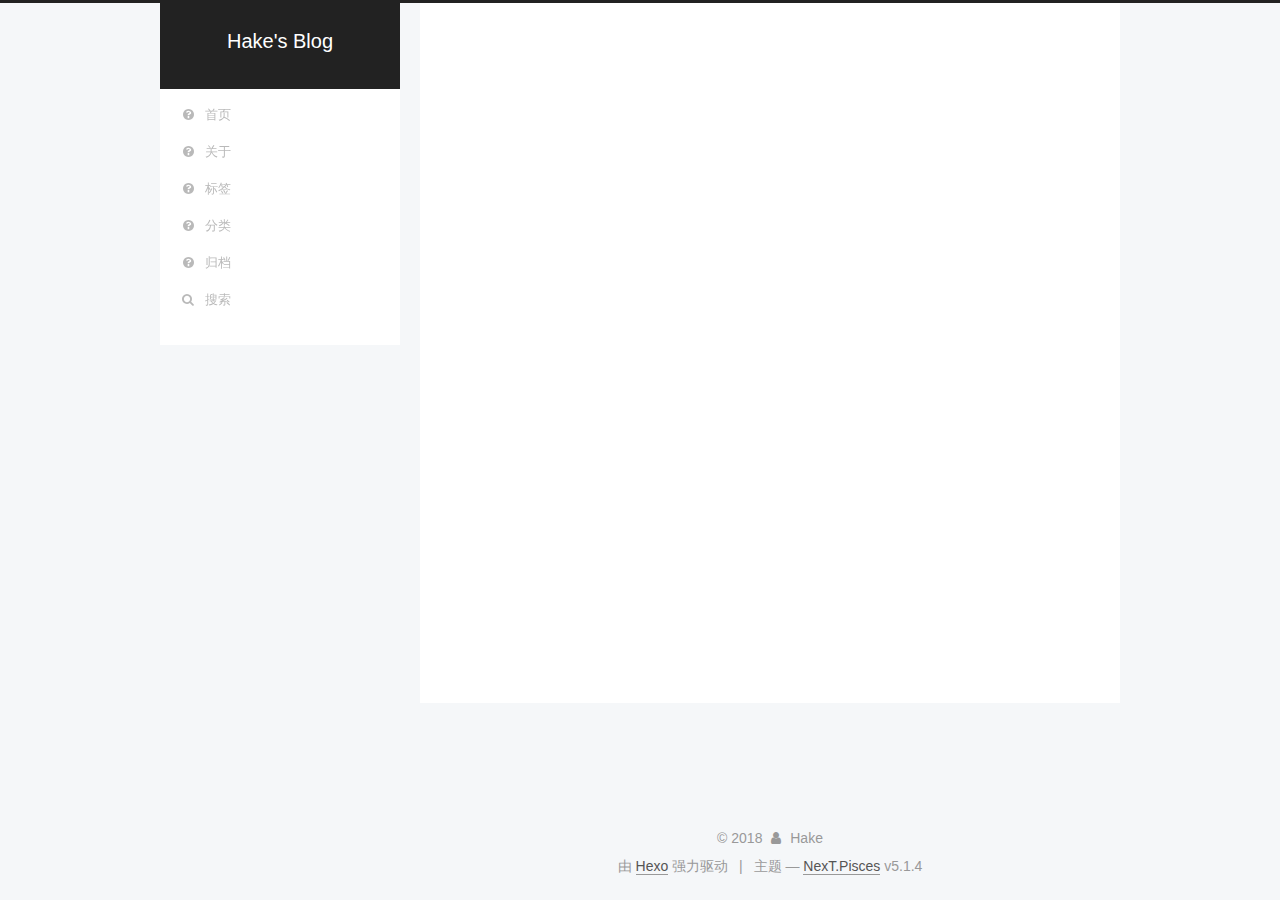
==== commit 763223c4: "Site updated: 2018-07-10 12:06:41" ====
--- a/archives/index.html
+++ b/archives/index.html
@@ -380,6 +380,10 @@
       <section class="site-overview-wrap sidebar-panel sidebar-panel-active">
         <div class="site-overview">
           <div class="site-author motion-element" itemprop="author" itemscope itemtype="http://schema.org/Person">
+            
+              <img class="site-author-image" itemprop="image"
+                src="/images/avatar.jpg"
+                alt="Hake" />
             
               <p class="site-author-name" itemprop="name">Hake</p>
               <p class="site-description motion-element" itemprop="description">For the dream,To the end</p>
--- a/css/main.css
+++ b/css/main.css
@@ -1823,7 +1823,7 @@
   width: 4px;
   height: 4px;
   border-radius: 50%;
-  background: #b4342f;
+  background: #32c8ab;
 }
 .links-of-blogroll {
   font-size: 13px;
